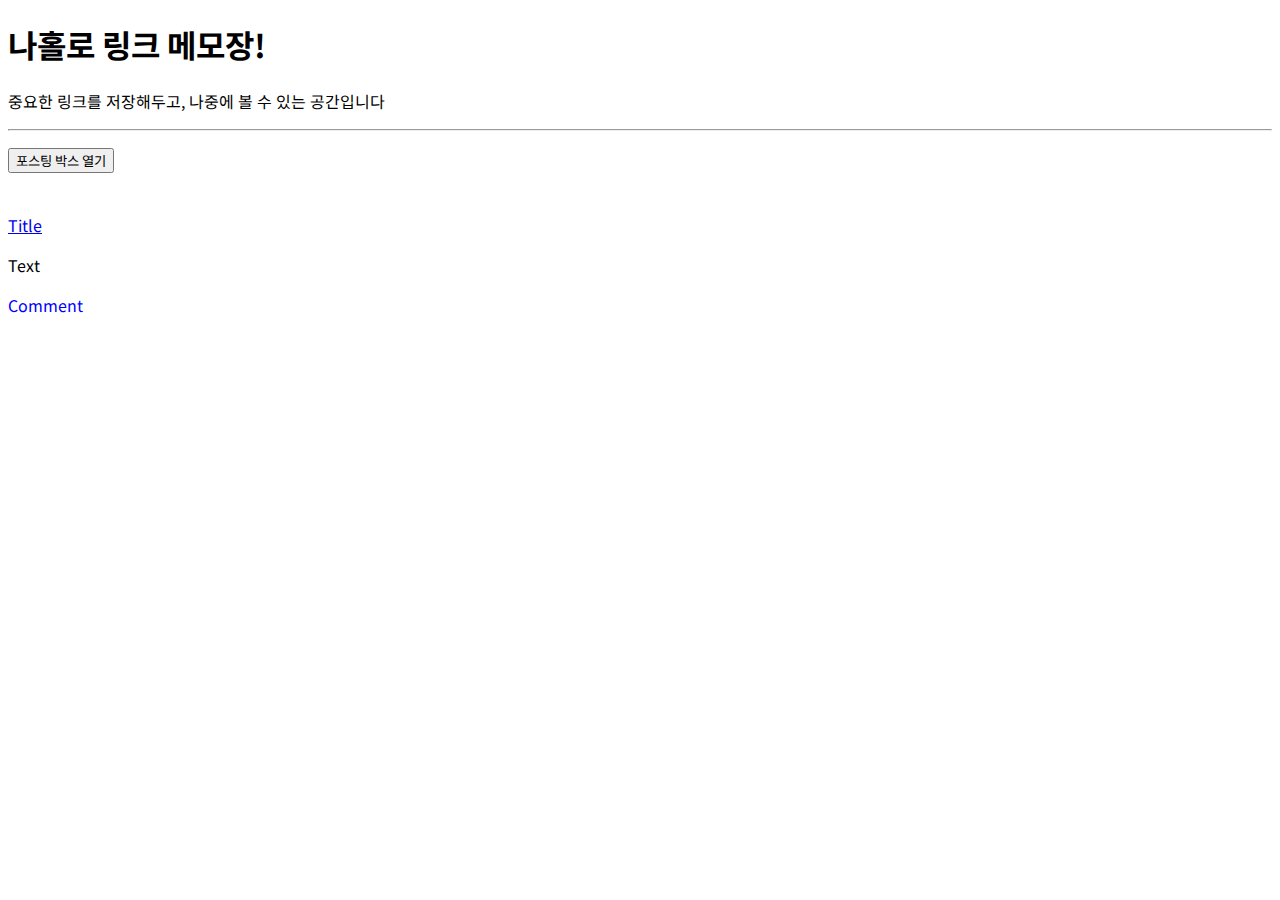
==== alonememo/templates/index.html @ 0a3c71c1 "0807" ====
<!DOCTYPE html>
<html lang="en">
  <head>
    <meta charset="UTF-8" />
    <meta name="viewport" content="width=device-width, initial-scale=1.0" />
    <link
      rel="stylesheet"
      href="https://cdn.jsdelivr.net/npm/bootstrap@4.6.0/dist/css/bootstrap.min.css"
      integrity="sha384-B0vP5xmATw1+K9KRQjQERJvTumQW0nPEzvF6L/Z6nronJ3oUOFUFpCjEUQouq2+l"
      crossorigin="anonymous"
    />
    <link rel="preconnect" href="https://fonts.googleapis.com" />
    <link rel="preconnect" href="https://fonts.gstatic.com" crossorigin />
    <link
      href="https://fonts.googleapis.com/css2?family=Noto+Sans+KR:wght@300;400;500;700;900&display=swap"
      rel="stylesheet"
    />
    <style>
      * {
        font-family: "Noto Sans KR", sans-serif;
      }
      body {
        margin-top: 10px;
      }
      ul {
        padding-left: 0;
      }
      li {
        list-style-type: none;
      }
      .form {
        display: flex;
        flex-direction: column;
        width: 500px;
        margin: 0px auto;
        border: 2px solid gray;
        padding: 40px;
      }
      .form > :not(label) {
        margin-bottom: 20px;
      }
      .hidden {
        display: none;
      }
      .cards_container {
        display: grid;
        grid-template-columns: 1fr 1fr 1fr;
        row-gap: 20px;
        column-gap: 10px;
      }
      .comment {
        color: blue;
      }
    </style>
    <title>Document</title>
    <script src="https://ajax.googleapis.com/ajax/libs/jquery/3.4.1/jquery.min.js"></script>
    <script>
      function clickOpenClose() {
        const form = $(".form")[0];
        const btn = $(".open_close_btn")[0];
        if (form.className.split(" ").includes("hidden")) {
          form.classList.remove("hidden");
          btn.innerText = "포스팅 박스 닫기";
        } else {
          form.classList.add("hidden");
          btn.innerText = "포스팅 박스 열기";
        }
      }
      function submitForm() {
        const url_input = $("#article_url").val();
        const comment_input = $("#simple_comment").val();
        $.ajax({
          type: "POST",
          url: "/memo",
          data: {
            url: url_input,
            comment: comment_input,
          },
          success: function (response) {
            console.log(response);
          },
        });
      }
    </script>
  </head>
  <body class="container">
    <div class="jumbotron">
      <h1 class="display-4">나홀로 링크 메모장!</h1>
      <p class="lead">중요한 링크를 저장해두고, 나중에 볼 수 있는 공간입니다</p>
      <hr class="my-4" />
      <p class="lead">
        <button
          class="btn btn-primary open_close_btn"
          onclick="clickOpenClose()"
          role="button"
        >
          포스팅 박스 열기
        </button>
      </p>
    </div>
    <div class="form hidden">
      <label for="article_url">아티클 URL</label>
      <input id="article_url" />
      <label for="simple_comment">간단 코멘트</label>
      <textarea id="simple_comment"></textarea>
      <button
        type="submit"
        style="width: 100px"
        class="btn btn-primary"
        onclick="submitForm()"
      >
        기사저장
      </button>
    </div>
    <ul class="cards_container">
      <li>
        <div class="card">
          <img class="card-img-top" src="holder.js/100x180/" alt="" />
          <div class="card-body">
            <a href="/" class="card-title">Title</a>
            <p class="card-text">Text</p>
            <p class="card-text comment">Comment</p>
          </div>
        </div>
      </li>
    </ul>
  </body>
</html>
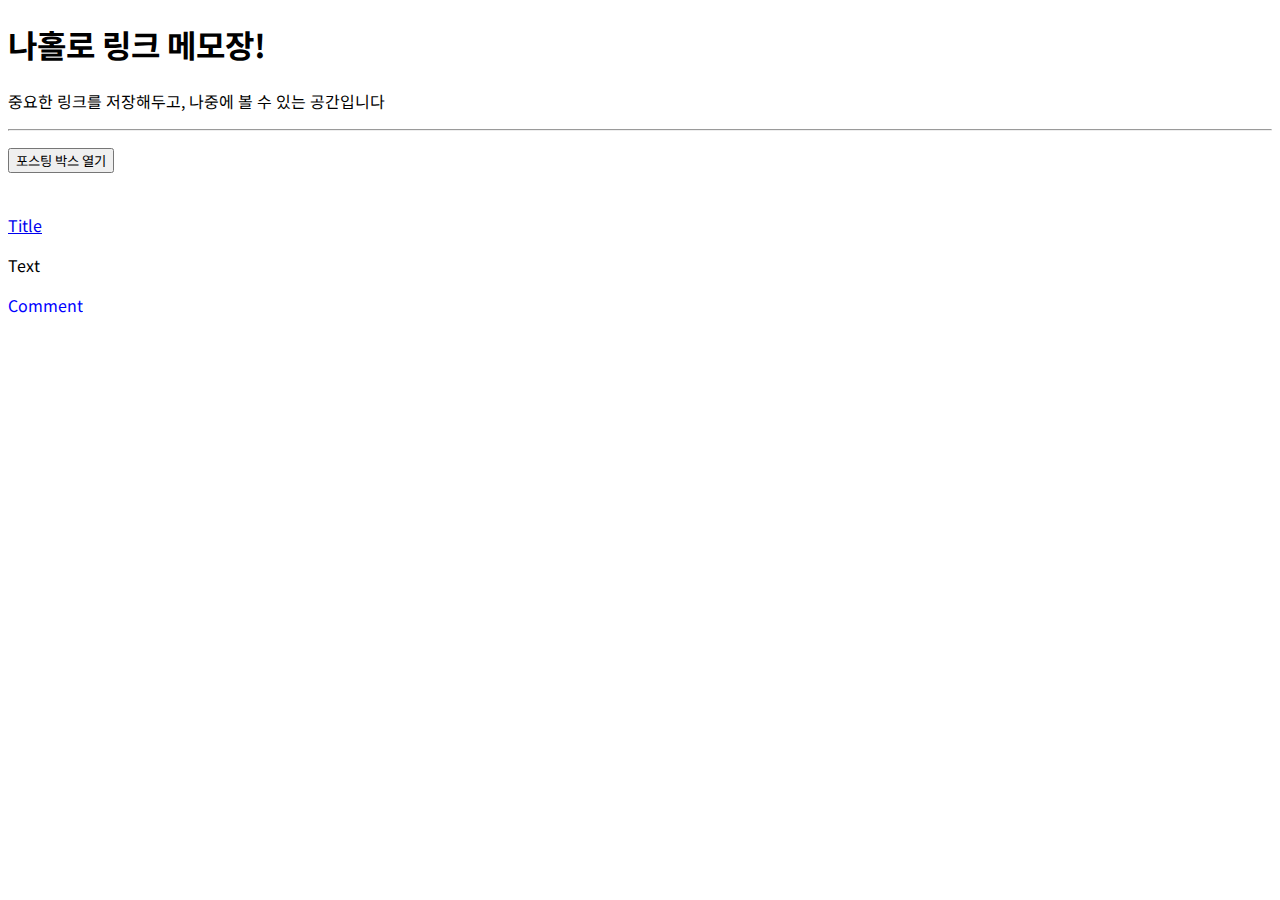
==== commit 317caa19: "done" ====
--- a/alonememo/templates/index.html
+++ b/alonememo/templates/index.html
@@ -35,6 +35,8 @@
         margin: 0px auto;
         border: 2px solid gray;
         padding: 40px;
+        margin-bottom: 20px;
+        border-radius: 20px;
       }
       .form > :not(label) {
         margin-bottom: 20px;
@@ -68,6 +70,8 @@
       }
       function submitForm() {
         const url_input = $("#article_url").val();
+        if (!url_input.split(":")[0].includes("http"))
+          return alert("URL 형식이 아닙니다.");
         const comment_input = $("#simple_comment").val();
         $.ajax({
           type: "POST",
@@ -77,10 +81,41 @@
             comment: comment_input,
           },
           success: function (response) {
-            console.log(response);
+            if (response.ok) {
+              alert("저장하였습니다.");
+              window.reload();
+            }
           },
         });
       }
+      function getArticles() {
+        $.ajax({
+          type: "GET",
+          url: "/memo",
+          data: {},
+          success: function (response) {
+            if (response.ok) {
+              const cards_container = $(".cards_container");
+              console.log(response.articles);
+              for (let article of response.articles) {
+                const new_card = `
+              <li>
+                <div class="card">
+                  <img class="card-img-top" src=${article.image_url} alt="${article.url}" />
+                  <div class="card-body">
+                    <a href="/" class="card-title">${article.title}</a>
+                    <p class="card-text">${article.description}</p>
+                    <p class="card-text comment">${article.user_comment}</p>
+                  </div>
+                </div>
+              </li>`;
+                cards_container.append(new_card);
+              }
+            }
+          },
+        });
+      }
+      getArticles();
     </script>
   </head>
   <body class="container">
